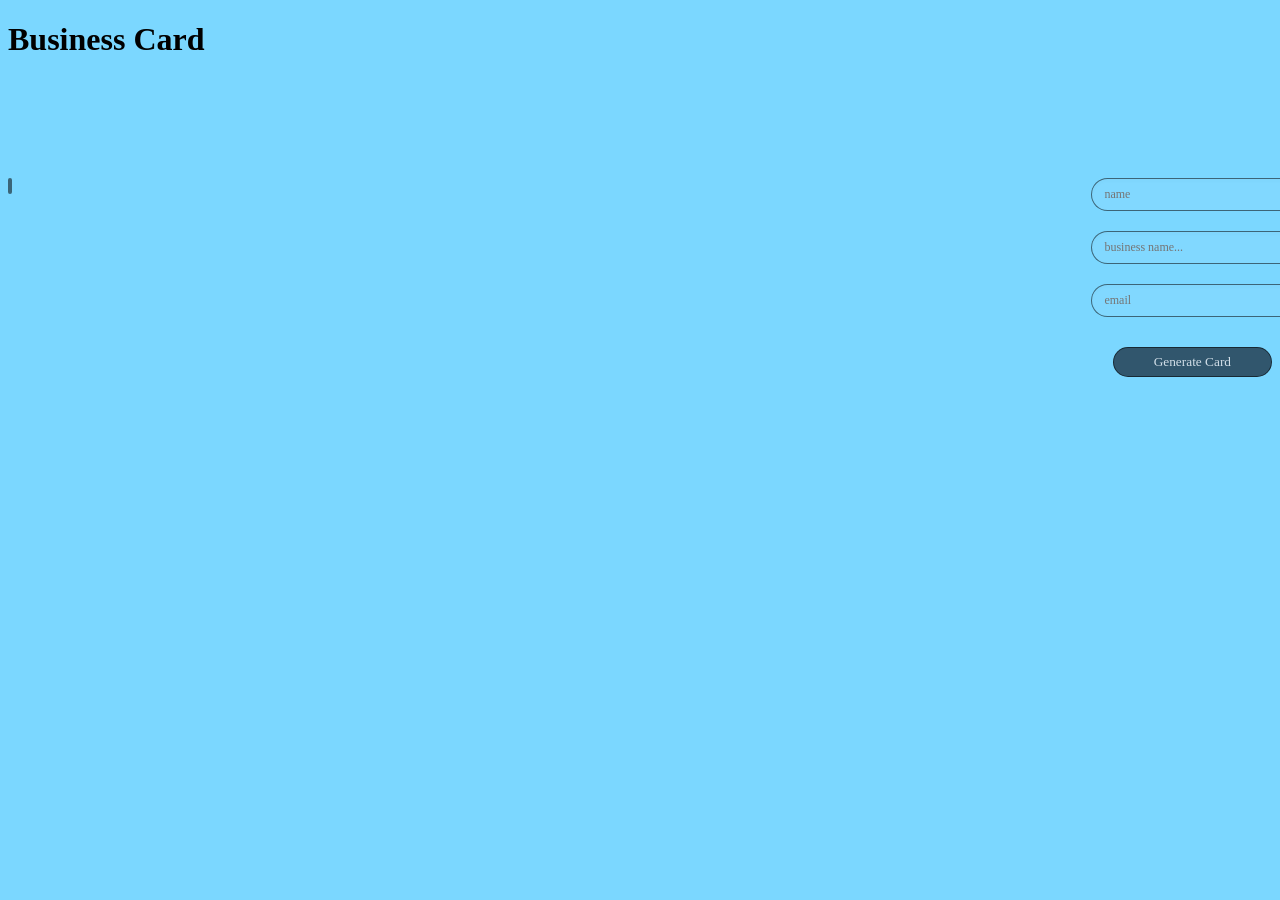
==== Business card generator/index.html @ bda2c537 ""added a seach function"" ====
<!DOCTYPE html>
<html lang="en">
<head>
    <meta charset="UTF-8">
    <meta name="viewport" content="width=device-width, initial-scale=1.0">
    <title>Card Generator</title>
    <style>
        body{
         justify-items: center;
            background-color: rgba(0, 179, 255, 0.516);
        }

.container{
    margin-top: 120px;
  display: flex;
    justify-content: space-between;
  gap: 20px
}
h3{
   border: 10px;
   border-radius: 2px solid red;
}
#form{
    display: flex;
		flex-direction: column;
		gap: 20px;
        z-index: 1;
}

input{
    	  font-family: inherit;
      background:#e0e4f00e;
      border: 1px solid #00000087;
      border-radius: 20px;
      padding: 0.5rem 0.8rem;
      font-size: 12px;
	  font-weight: 500;
      outline: none;
      transition: all 0.2s ease;
      color: #ffffffb7;
      font-weight: 450;
      width: 100%;
      box-shadow: inset 0 2px 4px rgba(0,10,20,0.02);
}

button{
    margin-left: 22px;
		margin-top: 10px;
		padding: 6px 40px;
	font-weight:500;
    color: rgba(240, 248, 255, 0.845);
      font-family: inherit;
      background:#00030e9a;
      border: 1px solid #00000087;
      border-radius: 20px;
}

.card{
	background: linear-gradient(145deg, #2dbed4d4 30%, rgba(253, 80, 227, 0.379) 50%, #6492fcd9 70%);
      border: 2px solid #00000087;
      border-radius: 10px;
      font-size: 12px;
	  font-weight: 600;
      height: 10%;
      outline: none;
      transition: all 0.2s ease;
      color: #000000ac;
      box-shadow: inset 0 2px 4px rgba(0,10,20,0.02);
}

    </style>
</head>
<body>

    <h1> Business Card</h1>
    <div class="container">
   <div class="card"><p id="businessCard"></p></div>
   <form id="form">
   <input id="name" type="text" placeholder="name">
   <input id="title" type="text" placeholder="business name...">
   <input id="email" type="email" placeholder="email">
   <button id="generate" >Generate Card</button>
</form>
</div>
    <script src="/Business card generator/app.js"></script>
</body>
</html>
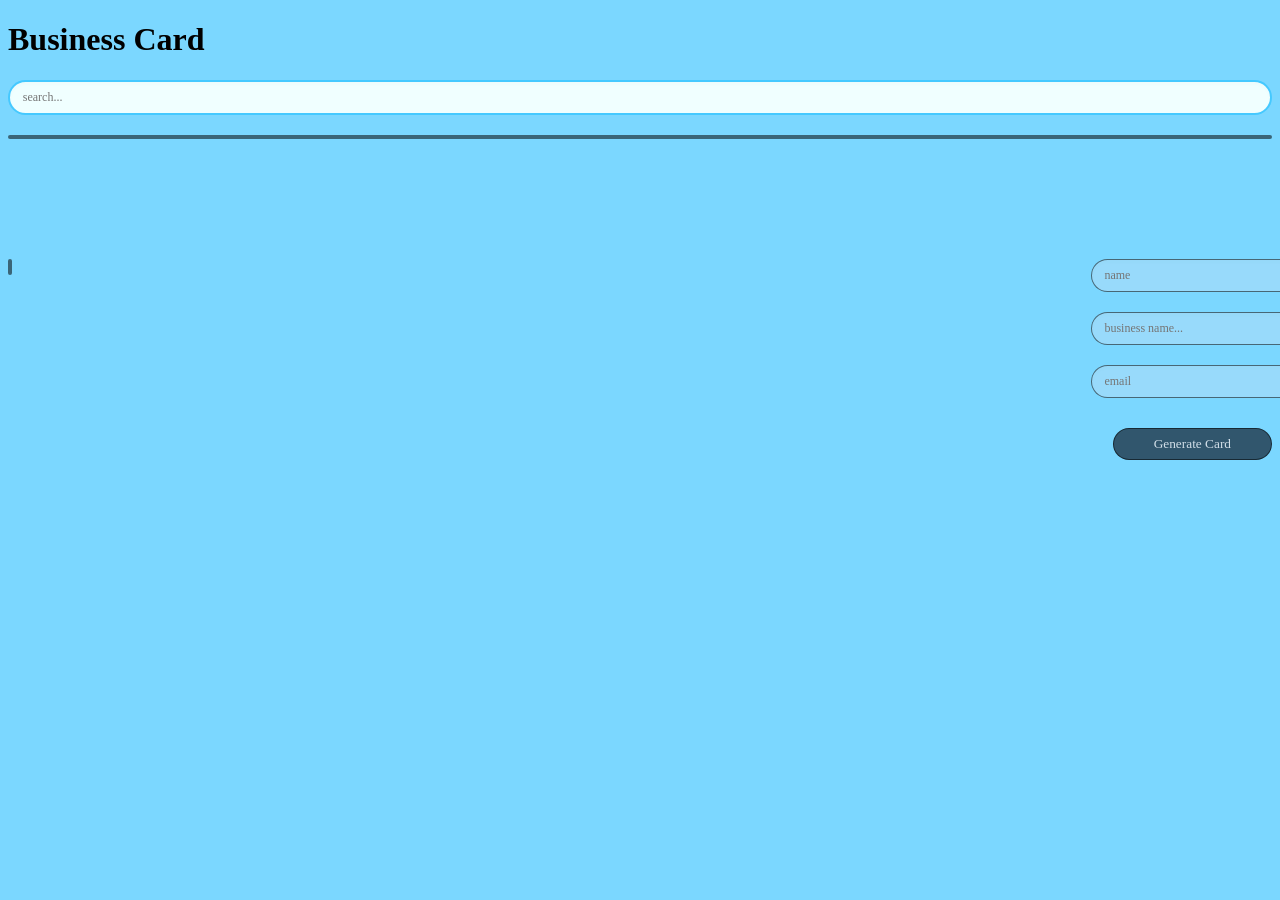
==== commit 58d160c3: ""the page is able to store client business card" "user is able to search clients business anytime"" ====
--- a/Business card generator/index.html
+++ b/Business card generator/index.html
@@ -29,7 +29,7 @@
 
 input{
     	  font-family: inherit;
-      background:#e0e4f00e;
+      background:#e0e4f04a;
       border: 1px solid #00000087;
       border-radius: 20px;
       padding: 0.5rem 0.8rem;
@@ -46,7 +46,7 @@
 button{
     margin-left: 22px;
 		margin-top: 10px;
-		padding: 6px 40px;
+		padding: 7px 40px;
 	font-weight:500;
     color: rgba(240, 248, 255, 0.845);
       font-family: inherit;
@@ -57,6 +57,34 @@
 
 .card{
 	background: linear-gradient(145deg, #2dbed4d4 30%, rgba(253, 80, 227, 0.379) 50%, #6492fcd9 70%);
+      border: 2px solid #00000087;
+      border-radius: 10px;
+      font-size: 12px;
+	  font-weight: 600;
+      height: 10%;
+      
+      outline: none;
+      transition: all 0.2s ease;
+      color: #000000ac;
+      box-shadow: inset 0 2px 4px rgba(0,10,20,0.02);
+}
+
+.searchBar{
+    display:flex;
+    flex-direction: column;
+   gap: 20px;
+        z-index: 1;
+}
+
+.searchBar input{
+    padding-right: 20rem;
+    background-color: azure;
+    border: 2px solid rgba(0, 179, 255, 0.708);
+    color: black;
+}
+
+.searchBar .clientCard{
+    background: linear-gradient(145deg, #3adff9ba 30%, rgba(253, 91, 229, 0.379) 50%, #729af9d9 70%);
       border: 2px solid #00000087;
       border-radius: 10px;
       font-size: 12px;
@@ -73,9 +101,13 @@
 <body>
 
     <h1> Business Card</h1>
+    <div class="searchBar">
+        <input class="searchInput" type="search" placeholder="search...">
+<div class="clientCard"></div>
+    </div>
     <div class="container">
    <div class="card"><p id="businessCard"></p></div>
-   <form id="form">
+   <form id="form" class="form">
    <input id="name" type="text" placeholder="name">
    <input id="title" type="text" placeholder="business name...">
    <input id="email" type="email" placeholder="email">
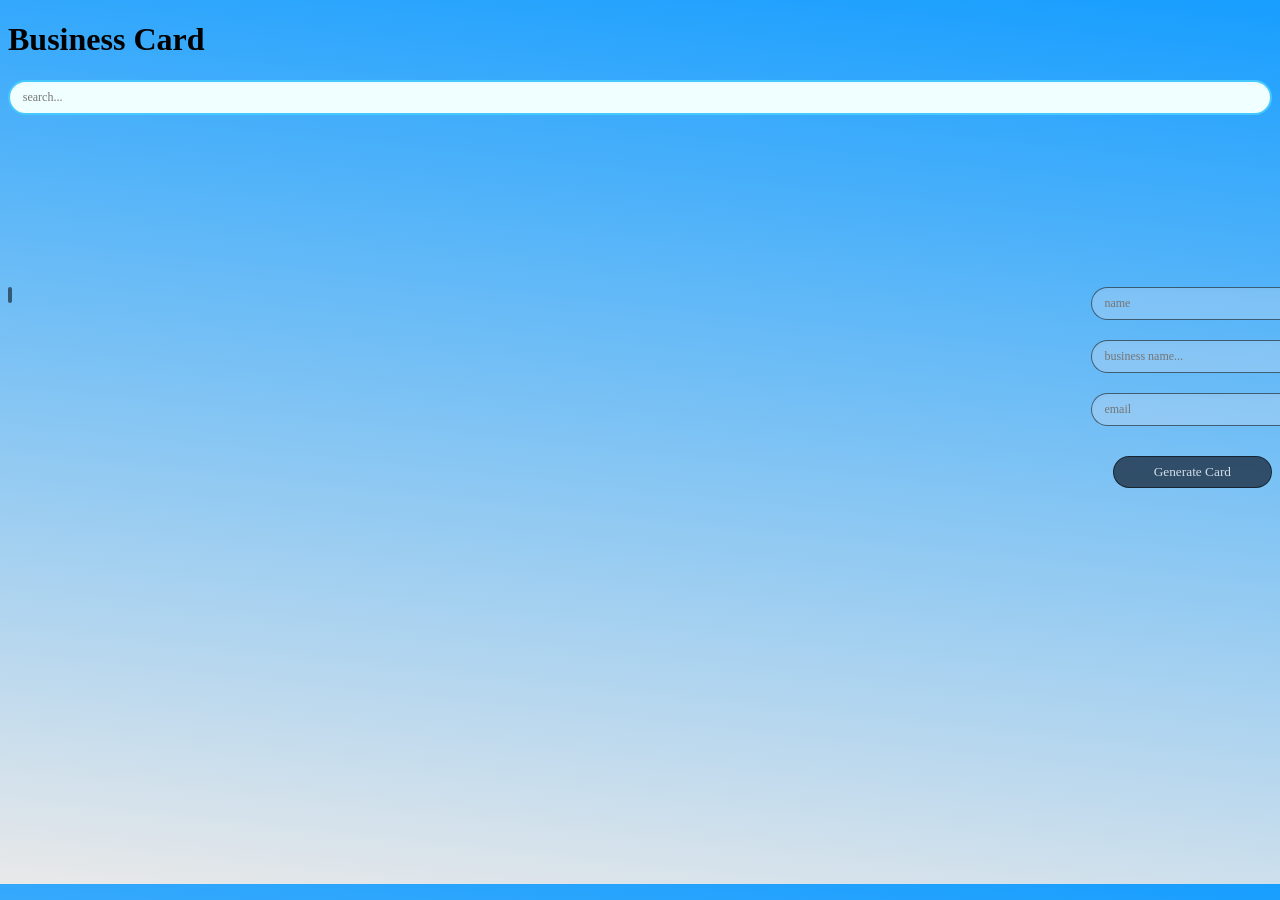
==== commit 5477070a: "added appendChild li" ====
--- a/Business card generator/index.html
+++ b/Business card generator/index.html
@@ -6,8 +6,9 @@
     <title>Card Generator</title>
     <style>
         body{
+        height: 95vh;
          justify-items: center;
-            background-color: rgba(0, 179, 255, 0.516);
+            background: linear-gradient(186deg, rgb(23, 158, 255), rgb(233, 233, 233));
         }
 
 .container{
@@ -83,7 +84,7 @@
     color: black;
 }
 
-.searchBar .clientCard{
+/* .searchBar .clientCard{
     background: linear-gradient(145deg, #3adff9ba 30%, rgba(253, 91, 229, 0.379) 50%, #729af9d9 70%);
       border: 2px solid #00000087;
       border-radius: 10px;
@@ -94,7 +95,8 @@
       transition: all 0.2s ease;
       color: #000000ac;
       box-shadow: inset 0 2px 4px rgba(0,10,20,0.02);
-}
+      grid-column: auto;
+} */
 
     </style>
 </head>
@@ -103,7 +105,9 @@
     <h1> Business Card</h1>
     <div class="searchBar">
         <input class="searchInput" type="search" placeholder="search...">
-<div class="clientCard"></div>
+<ul class="clientCard">
+
+</ul>
     </div>
     <div class="container">
    <div class="card"><p id="businessCard"></p></div>
